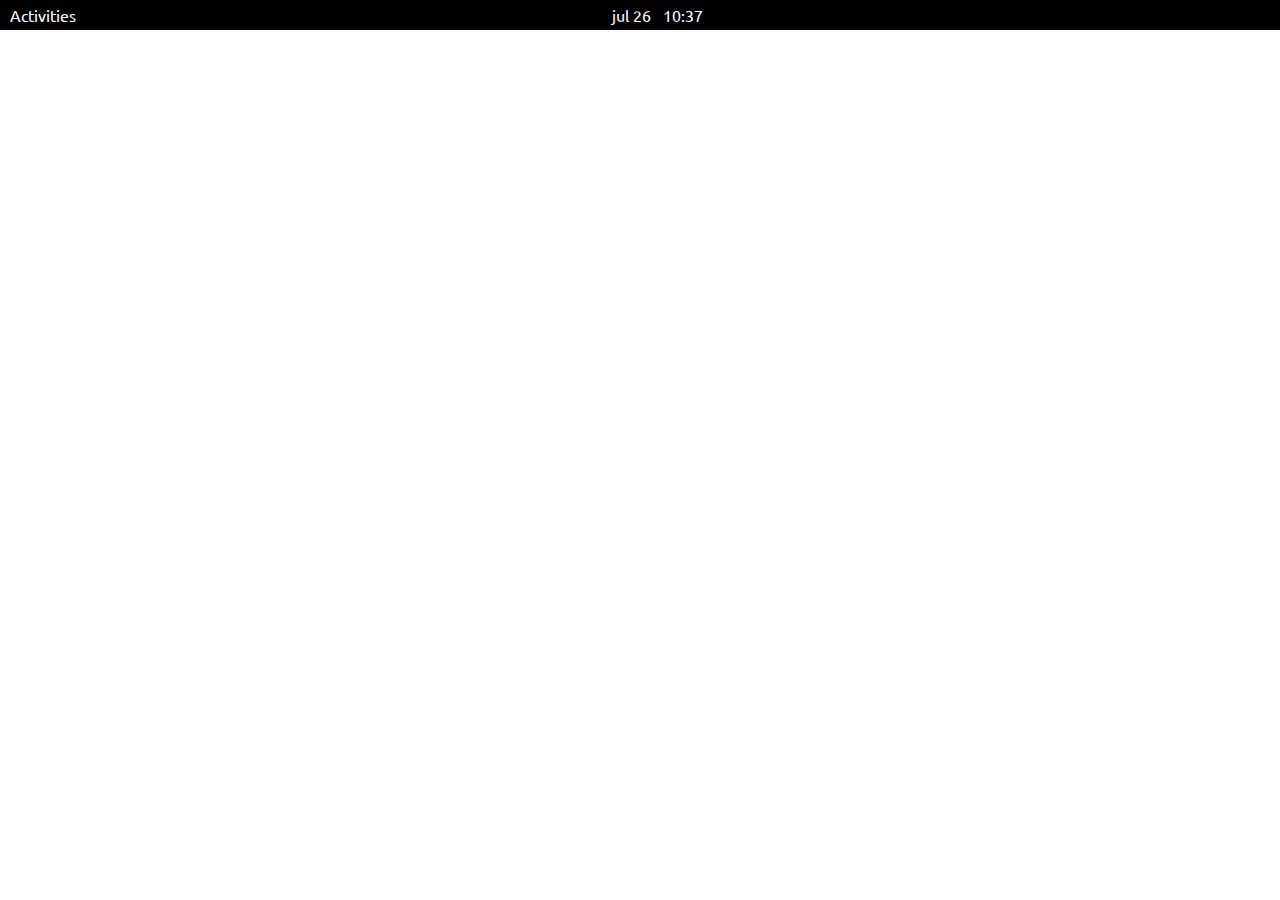
==== ubuntu20.04/index.html @ 4f5a6e20 "Update index.html" ====
<!DOCTYPE html>
<html lang="en">

<head>
    <meta charset="UTF-8">
    <link rel="stylesheet" href="./style.css">

    <script defer src="./scripts.js"></script>

    <link rel="icon" href="https://icons.iconarchive.com/icons/martz90/circle/512/ubuntu-icon.png">

    <title>Ubuntu 20.04</title>
</head>

<body onload="clock()">
    <div id="top-bar">
        <span id="activities" onclick="border('activities')"> Activities
        </span>

        <span id="clock" onclick="border('clock');show('arrow');show('notifications')"> Yeeet</span>

        <span id="status" onclick="border('status')">
            <img class="item" src="./img/network-wired-symbolic.svg" alt="">
            <img class="item" src="./img/audio-speakers-symbolic.svg" alt="">
            <img class="item" src="./img/system-shutdown-symbolic.svg" alt="">
            <img class="item" src="./img/arrow-symbolic.svg" alt="">
        </span>
    </div>
    <div id="arrow" ></div>
    <div id="notifications">
        <div id="left">
            <img src="./img/notifications-symbolic.svg" alt="" id="bell">
            <br>
            No Notifications
        </div>
        <div id="bar"></div>
    </div>

</body>

</html>
---- ubuntu20.04/style.css ----
@import url('https://fonts.googleapis.com/css2?family=Ubuntu&display=swap');

body {
    background-image: url("./img/warty-final-ubuntu.png");
    background-attachment: fixed;
    background-size: auto 100%;
    background-position: center;
}

* {
    margin: 0;
    padding: 0;
    border: 0;
}

#top-bar {
    font-family: 'Ubuntu', sans-serif;
    background-color: black;
    width: 100vw;
    height: 3%;
    min-height: 30px;
    user-select: none;
    color: white;
}

#activities {
    display: inline-block;
    margin-top: 5px;
    padding-left: 10px;
    padding-right: 10px;
    padding-bottom: 5px;


}

#clock {
    position: absolute;
    display: inline-block;
    left: 47%;
    padding-left: 10px;
    padding-right: 10px;
    padding-bottom: 5px;
    margin-top: 5px;

}

#status {
    position: absolute;
    display: inline-block;
    padding: 0 10px;
    padding-bottom: 5px;
    margin-top: 4px;
    right: 0px;
}

.item {
    padding: 0 3px;
    width: 16px;
    filter: brightness(100);
}

#arrow {
    display: none;
    margin: 0 auto;
    width: 0;
    height: 0;
    border-left: 5px solid transparent;
    border-right: 5px solid transparent;
    border-bottom: 5px solid rgb(64, 64, 64);
    border-width: 20px;
}

#notifications {
    display: none; 
    position: absolute;
    left: 50%;
    margin-left: -21%;
    font-family: 'Ubuntu', sans-serif;
    background-color: rgb(64, 64, 64);
    user-select: none;
    height: 43%;
    width: 42%;
    border-radius: 4px;
    box-shadow: 0px 0px 0px 1px rgba(0, 0, 0, 0.5);
    z-index: -1;
}

#left {
    color: white;
    display: inline-block;
    vertical-align: middle;
    margin-top: 20%;
    text-align: center;
    height: 100%;
    width: 60%;
}
#bell{
    width: 11%;
    filter: brightness(3);
}
#bar {
    margin-top: -20%;
    display: inline-block;
    vertical-align: middle;
    background-color: rgba(0, 0, 0, 0.205);
    height: 90%;
    width:1px ;
}
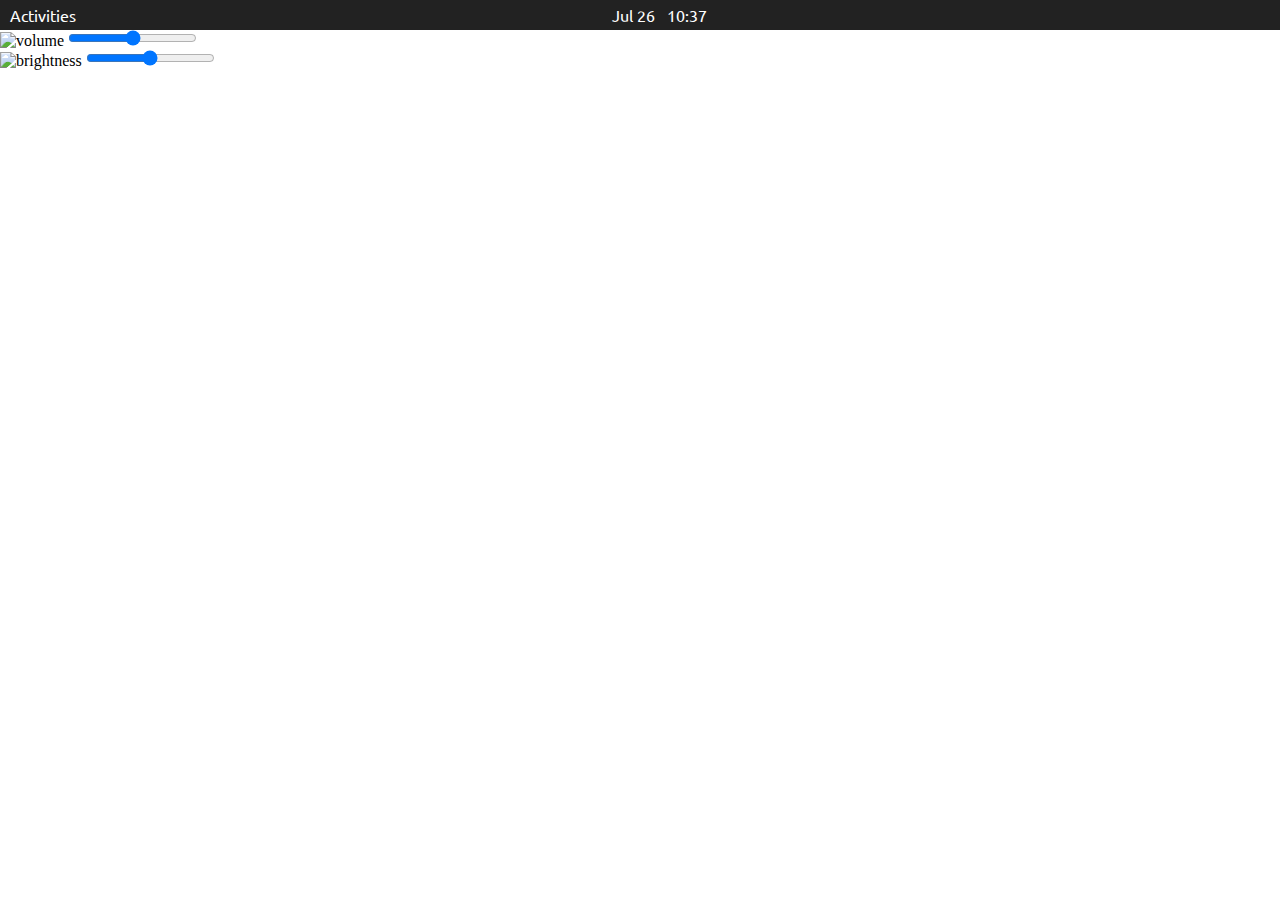
==== commit 7b6fb5e8: "Update index.html" ====
--- a/ubuntu20.04/index.html
+++ b/ubuntu20.04/index.html
@@ -17,25 +17,62 @@
         <span id="activities" onclick="border('activities')"> Activities
         </span>
 
-        <span id="clock" onclick="border('clock');show('arrow');show('notifications')"> Yeeet</span>
+        <span id="clock" onclick="border('clock');show('arrow1','block');show('notifications','block')">
+            <span id="time"></span>
+            <img src="./img/dnd.svg" alt="dnd" id="dnd">
+        </span>
 
-        <span id="status" onclick="border('status')">
+        <span id="status" onclick="border('status');show('arrow2','block');show('powerOptions','block')">
             <img class="item" src="./img/network-wired-symbolic.svg" alt="">
             <img class="item" src="./img/audio-speakers-symbolic.svg" alt="">
             <img class="item" src="./img/system-shutdown-symbolic.svg" alt="">
             <img class="item" src="./img/arrow-symbolic.svg" alt="">
         </span>
     </div>
-    <div id="arrow" ></div>
+
+    <div id="arrow1"></div>
+
     <div id="notifications">
         <div id="left">
             <img src="./img/notifications-symbolic.svg" alt="" id="bell">
             <br>
             No Notifications
+            <br>
+            <div id="button"> Do Not Disturb
+                <label class="switch">
+                    <input type="checkbox" onclick="show('dnd','inline')" autocomplete="off">
+                    <span class="slider"></span>
+                </label>
+            </div>
         </div>
         <div id="bar"></div>
+        <div id="right">
+            <div id="date">
+                <div id="day"></div>
+                <div id="month"></div>
+            </div>
+            <div id="calendar">
+                * calendar *
+            </div>
+        </div>
     </div>
 
+    <div id="arrow2"></div>
+    <div id="powerOptions">
+        <div class="sliders">
+            <img src="./img/audio-speakers-symbolic.svg" alt="volume" class="icon">
+            <input type="range" class="Slider">
+        </div>
+        <div class="sliders">
+            <img src="./img/brightness-symbolic.svg" alt="brightness" class="icon">
+            <input type="range" class="Slider">
+        </div>
+
+        <div class="line "></div>
+        <div id="network" onclick="expand()"> </div>
+        <div id="networkSettings"> </div>
+        <div class="line "></div>
+    </div>
 </body>
 
 </html>
--- a/ubuntu20.04/style.css
+++ b/ubuntu20.04/style.css
@@ -15,7 +15,7 @@
 
 #top-bar {
     font-family: 'Ubuntu', sans-serif;
-    background-color: black;
+    background-color: rgb(34, 34, 34);
     width: 100vw;
     height: 3%;
     min-height: 30px;
@@ -24,6 +24,7 @@
 }
 
 #activities {
+    position: absolute;
     display: inline-block;
     margin-top: 5px;
     padding-left: 10px;
@@ -41,7 +42,13 @@
     padding-right: 10px;
     padding-bottom: 5px;
     margin-top: 5px;
-
+}
+#dnd{
+    display: none;
+    position: absolute;
+    top: 1px;
+    padding-left: 10px;
+    filter: brightness(10);
 }
 
 #status {
@@ -83,6 +90,8 @@
     border-radius: 4px;
     box-shadow: 0px 0px 0px 1px rgba(0, 0, 0, 0.5);
     z-index: -1;
+  
+
 }
 
 #left {
@@ -94,15 +103,81 @@
     height: 100%;
     width: 60%;
 }
-#bell{
+
+#bell {
     width: 11%;
     filter: brightness(3);
 }
+
 #bar {
     margin-top: -20%;
     display: inline-block;
     vertical-align: middle;
     background-color: rgba(0, 0, 0, 0.205);
     height: 90%;
-    width:1px ;
+    width: 1px;
 }
+
+/* switch stuff */
+
+#button{
+    position: absolute;
+    bottom: 5%;
+    left: 2%;
+}
+.switch {
+    position: relative;
+    display: inline-block;
+    width: 48px;
+    /*background*/
+    height: 22px;
+}
+
+.switch input {
+    opacity: 0;
+    width: 0;
+    height: 0;
+}
+
+.slider {
+    position: absolute;
+    top: 0;
+    left: 0;
+    right: 0;
+    bottom: 0;
+    background-color: rgb(57, 57, 57);
+    border-radius: 34px;
+    border-color: rgba(0, 0, 0, 0.3);
+    border-width: 1px;
+    border-style: solid;
+}
+
+.slider:before {
+    position: absolute;
+    left: -1px;
+    content: "";
+    height: 20px;/*round*/
+    width: 20px;
+    background-color: rgb(90, 90, 90);
+    border-radius: 50%;
+    border-color:rgba(0, 0, 0, 0.555) ;
+    border-width: 1px;
+    top: -1px;
+    border-style: solid;
+
+}
+
+input:checked+.slider {
+
+    background-color: rgb(121, 66, 110);
+    border-color:rgba(0, 0, 0, 0.555) ;
+}
+
+
+input:checked+.slider:before {
+    -webkit-transform: translateX(26px);
+    -ms-transform: translateX(26px);
+    transform: translateX(26px);
+}
+
+/* end */
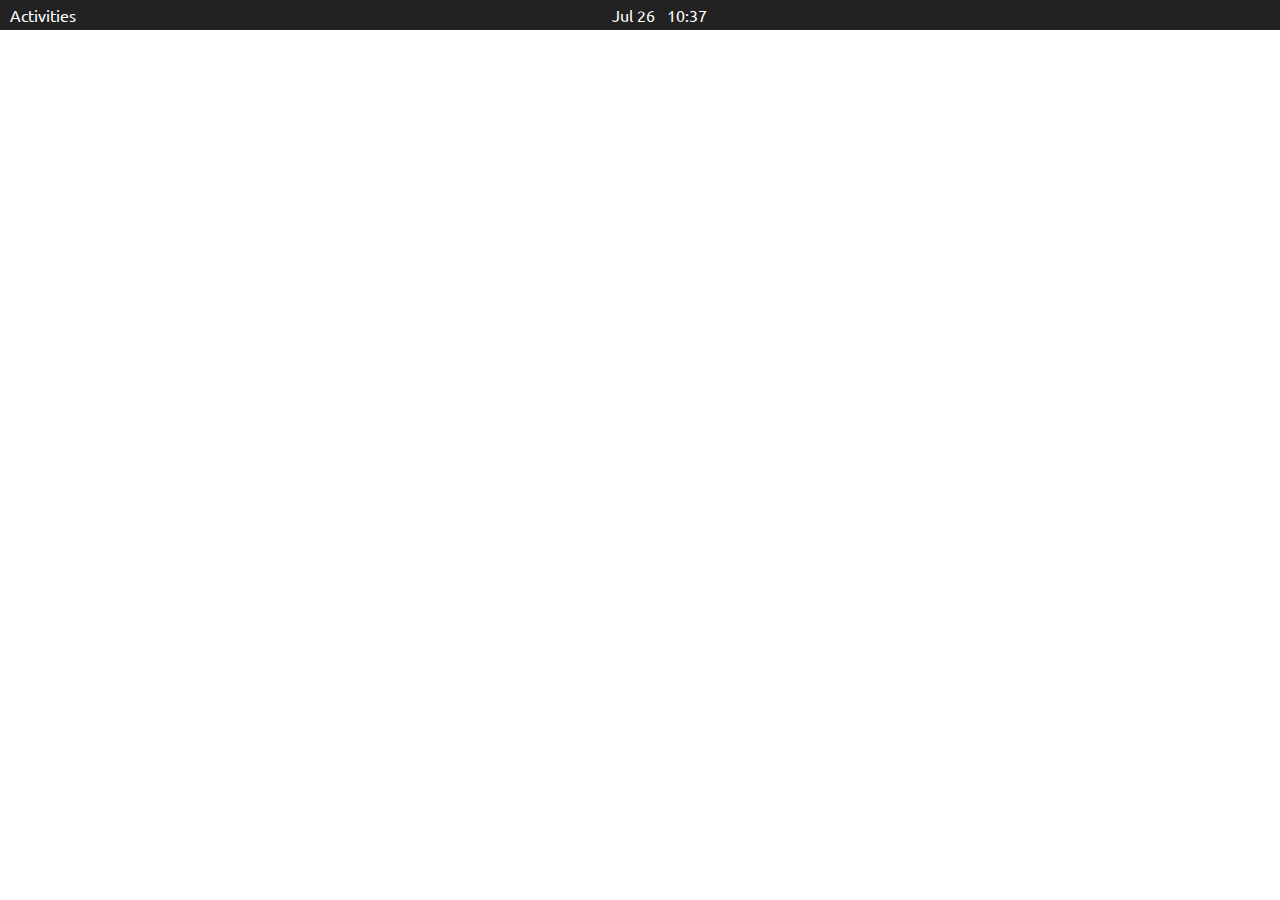
==== commit 596dc4fd: "Update index.html" ====
--- a/ubuntu20.04/index.html
+++ b/ubuntu20.04/index.html
@@ -23,7 +23,7 @@
         </span>
 
         <span id="status" onclick="border('status');show('arrow2','block');show('powerOptions','block')">
-            <img class="item" src="./img/network-wired-symbolic.svg" alt="">
+            <img class="item offline" src="./img/network-wired-symbolic.svg" alt="" >
             <img class="item" src="./img/audio-speakers-symbolic.svg" alt="">
             <img class="item" src="./img/system-shutdown-symbolic.svg" alt="">
             <img class="item" src="./img/arrow-symbolic.svg" alt="">
@@ -60,7 +60,7 @@
     <div id="arrow2"></div>
     <div id="powerOptions">
         <div class="sliders">
-            <img src="./img/audio-speakers-symbolic.svg" alt="volume" class="icon">
+            <img src="./img/audio-speakers-symbolic.svg" alt="volume" class="icon ">
             <input type="range" class="Slider">
         </div>
         <div class="sliders">
@@ -69,8 +69,15 @@
         </div>
 
         <div class="line "></div>
-        <div id="network" onclick="expand()"> </div>
-        <div id="networkSettings"> </div>
+        <div id="network" onclick="expand();arrowRotate() ">
+            <img src="./img/network-wired-symbolic.svg" alt="network"  class="icon offline">
+            <span id="networkText"> Wired Connected</span>
+            <div id="networkArrow"></div>
+        </div>
+        <div id="networkSettings"> 
+            <div class="wiredText" onclick="offline()" >Turn Off</div>
+            <div class="wiredText">Wired Settings</div>
+        </div>
         <div class="line "></div>
     </div>
 </body>
--- a/ubuntu20.04/style.css
+++ b/ubuntu20.04/style.css
@@ -1,4 +1,4 @@
-@import url('https://fonts.googleapis.com/css2?family=Ubuntu&display=swap');
+@import url("https://fonts.googleapis.com/css2?family=Ubuntu&display=swap");
 
 body {
     background-image: url("./img/warty-final-ubuntu.png");
@@ -14,7 +14,7 @@
 }
 
 #top-bar {
-    font-family: 'Ubuntu', sans-serif;
+    font-family: "Ubuntu", sans-serif;
     background-color: rgb(34, 34, 34);
     width: 100vw;
     height: 3%;
@@ -30,8 +30,6 @@
     padding-left: 10px;
     padding-right: 10px;
     padding-bottom: 5px;
-
-
 }
 
 #clock {
@@ -43,7 +41,8 @@
     padding-bottom: 5px;
     margin-top: 5px;
 }
-#dnd{
+
+#dnd {
     display: none;
     position: absolute;
     top: 1px;
@@ -66,7 +65,7 @@
     filter: brightness(100);
 }
 
-#arrow {
+#arrow1 {
     display: none;
     margin: 0 auto;
     width: 0;
@@ -74,15 +73,15 @@
     border-left: 5px solid transparent;
     border-right: 5px solid transparent;
     border-bottom: 5px solid rgb(64, 64, 64);
-    border-width: 20px;
+    border-width: 16px;
 }
 
 #notifications {
-    display: none; 
+    display: none;
     position: absolute;
     left: 50%;
     margin-left: -21%;
-    font-family: 'Ubuntu', sans-serif;
+    font-family: "Ubuntu", sans-serif;
     background-color: rgb(64, 64, 64);
     user-select: none;
     height: 43%;
@@ -90,8 +89,6 @@
     border-radius: 4px;
     box-shadow: 0px 0px 0px 1px rgba(0, 0, 0, 0.5);
     z-index: -1;
-  
-
 }
 
 #left {
@@ -120,11 +117,13 @@
 
 /* switch stuff */
 
-#button{
+#button {
+    font-size: 15px;
     position: absolute;
     bottom: 5%;
     left: 2%;
 }
+
 .switch {
     position: relative;
     display: inline-block;
@@ -156,23 +155,21 @@
     position: absolute;
     left: -1px;
     content: "";
-    height: 20px;/*round*/
+    height: 20px;
+    /*round*/
     width: 20px;
     background-color: rgb(90, 90, 90);
     border-radius: 50%;
-    border-color:rgba(0, 0, 0, 0.555) ;
+    border-color: rgba(0, 0, 0, 0.555);
     border-width: 1px;
     top: -1px;
     border-style: solid;
-
 }
 
 input:checked+.slider {
-
     background-color: rgb(121, 66, 110);
-    border-color:rgba(0, 0, 0, 0.555) ;
-}
-
+    border-color: rgba(0, 0, 0, 0.555);
+}
 
 input:checked+.slider:before {
     -webkit-transform: translateX(26px);
@@ -181,3 +178,140 @@
 }
 
 /* end */
+
+#arrow2 {
+    display: none;
+    top: 3%;
+    margin: 0 96%;
+    border-left: 5px solid transparent;
+    border-right: 5px solid transparent;
+    border-bottom: 5px solid rgb(64, 64, 64);
+    border-width: 16px;
+}
+
+#powerOptions {
+    display: none;
+    position: absolute;
+    left: 83%;
+    font-family: "Ubuntu", sans-serif;
+    background-color: rgb(64, 64, 64);
+    user-select: none;
+    height: 25%;
+    width: 16%;
+    border-radius: 4px;
+    box-shadow: 0px 0px 0px 1px rgba(0, 0, 0, 0.5);
+    z-index: -1;
+}
+
+#right {
+    margin-top: -20%;
+    display: inline-block;
+    vertical-align: middle;
+
+    height: 42vh;
+    width: 15vw;
+    border: 2px solid blue;
+}
+
+#date {
+    border: 2px solid red;
+    color: white;
+    height: 20%;
+}
+
+#day {
+    padding-top: 6%;
+    padding-left: 6%;
+    font-size: 100%;
+}
+
+#month {
+    padding-left: 6%;
+    font-size: 150%;
+}
+
+#calendar {
+    color: white;
+    padding-top: 50%; /*remove padding if you delete  the * calendar * text */
+    text-align: center;
+    border: 2px solid green;
+    height: 70%;
+}
+
+/* range stuff */
+
+input[type="range"]::-moz-range-track {
+    background: rgb(83, 77, 77);
+    /*trackColor*/
+    height: 3px;
+    /*trackHeight*/
+    border-radius: 20px;
+}
+
+input[type="range"]::-moz-range-thumb {
+    background: rgb(255, 255, 255);
+    /*thumbColor*/
+    width: 15px;
+    /*thumbHeight*/
+    height: 15px;
+    /*thumbHeight*/
+    border-radius: 50%;
+}
+
+input[type="range"]::-moz-range-progress {
+    /*background */
+
+    background: rgb(112, 42, 105);
+    /*thumbColor*/
+    border-radius: 2px;
+    /*trackHeight*/
+    height: 3px;
+    /*trackHeight*/
+}
+
+input[type="range"]::-moz-focus-outer {
+    border: 0;
+}
+
+/* end */
+
+.sliders {
+    padding-top: 7%;
+    padding-left: 4%;
+   
+}
+
+.icon {
+    filter: brightness(10);
+    padding-right: 7px;
+    width: 6%;
+}
+
+.Slider {
+    background-color: #404040;
+    width: 85%;
+}
+
+.line{
+    background-color: rgba(0, 0, 0, 0.459);
+    margin: 0 auto;
+    margin-top: 7px;
+    height: 1px;
+    width: 40%;
+
+    
+}
+
+#network{
+    margin-top: 5px;
+    border:2px solid red;
+    height:3.5vh;
+    
+}
+#networkSettings{
+    display: none;
+    border-top:1px solid rgba(0, 0, 0, 0.459);
+    border-bottom:1px solid rgba(0, 0, 0, 0.459);
+    height:22%;
+    background-color: rgb(51, 50, 50);
+}
